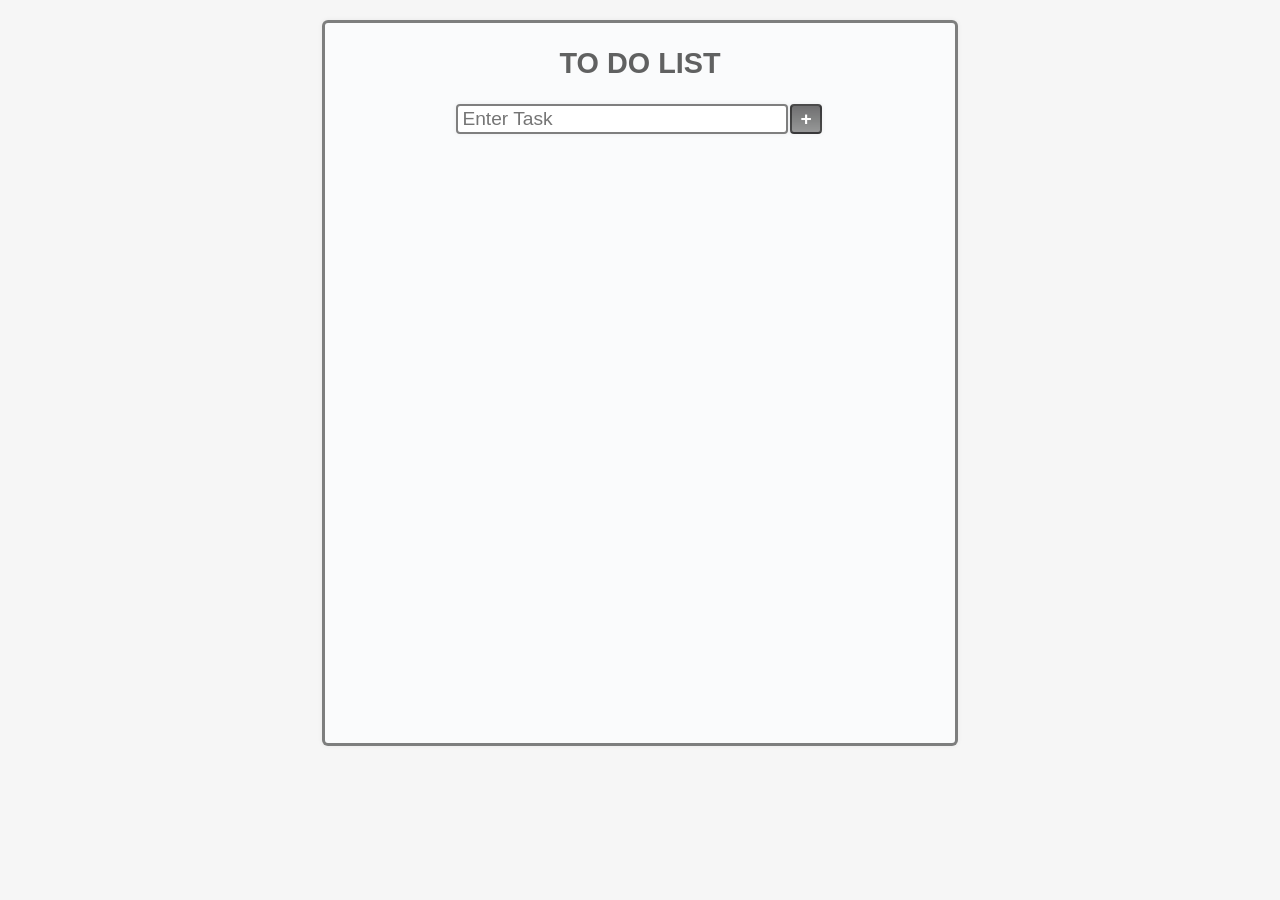
==== toDoApp/index.html @ 75f30daf "Add files via upload" ====
<!DOCTYPE html>
<html lang="en">
<head>
    <meta charset="UTF-8">
    <meta name="viewport" content="width=device-width, initial-scale=1.0">
    <title>To-Do App</title>
    <link rel="stylesheet" href="style.css">
</head>
<body>
    <div class="card">

        <div id="heading">
            <h2>TO DO LIST</h2>
        </div>

        <form class="inputAndAppend">
            <input type="text" id="inputBox" placeholder="Enter Task">
            <button type="submit" id="addTask">+</button>
        </form>

        <div class="taskContainer">
            <div class="tasks">
                
            </div>
        </div>
    </div>
    <script src="script.js"></script>
</body>
</html>
---- toDoApp/style.css ----
body{
    font-family: Arial, Helvetica, sans-serif;
    background-color: rgba(121, 121, 121, 0.068);
    margin: 0;
    display:flex;
    flex-direction: column;
    align-items: center;
}
.card{
    margin: 20px;
    border: 3px solid rgba(0, 0, 0, 0.5);
    border-radius: 6px;
    box-shadow: 0 0 5px rgba(0, 0, 0, 0.062);

    min-height: 80vh;
    height: auto;
    width: 70vh;


    display:flex;
    flex-direction: column;
    
    align-items: center;

    background-color: rgba(252, 254, 255, 0.699);
}

#heading{
    font-weight: bold;
    color: hsla(0, 0%, 0%, 0.616);
    font-size: 1.2rem;
}
.inputAndAppend{
    margin: 0px 10px 10px 10px;
    display: flex;
}

#inputBox, #addTask{
    border: 2px solid rgba(0, 0, 0, 0.5);
    font-size: 1.2rem;
    border-radius: 4px;
    padding: 2px 4px;
    box-shadow: 0 0 5px rgba(0, 0, 0, 0.062);
}
#inputBox{
    width: 20rem;
}
#addTask{
    font-weight: bold;
    padding: 2px 8px;
    background: linear-gradient(rgba(0, 0, 0, 0.555), rgba(0, 0, 0, 0.397)) ;
    color: white;
    cursor: pointer;
    margin: 0 2px;
}
#addTask:hover{
    background: linear-gradient(rgba(95, 95, 95, 0.555), rgba(146, 145, 145, 0.397));
    color: black;
}

.container{
    margin-top: 4px;
    min-height: 60vh;
    width: 58vh;
    /* border: 2px solid rgba(0, 0, 0, 0.288); */
    border-radius: 1%;
    margin: 3px;
}

.tasks{
    margin: 4px 4px;
    width: 53.5vh;
}
.task{
    color: rgba(0, 0, 0, 0.753);
    font-size: large;
    width: 58vh;
}
.dateAndTime{
    font-size: 0.00001rem;
    line-height: 0.2rem;
    color: rgba(0, 0, 0, 0.438);
    margin-left: 40vh;

    opacity: 0;
    transition: opacity 0.3s ease, font-size 0.4s ease-out;
}
.tasks:hover .dateAndTime{
    font-size: 0.7rem;
    opacity: 1;
}
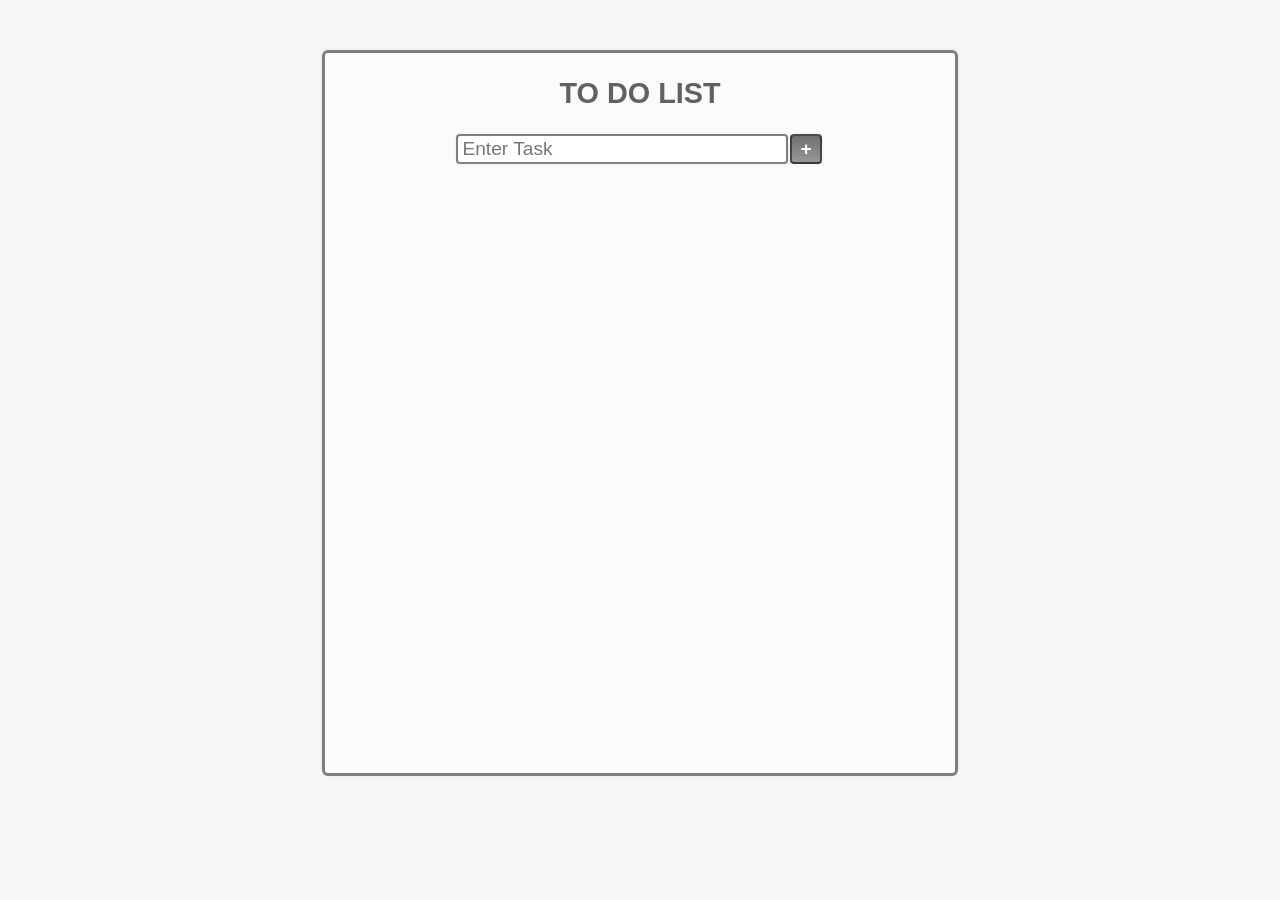
==== commit 6d8c003e: "Add initial To-Do App HTML structure and styles" ====
--- a/toDoApp/index.html
+++ b/toDoApp/index.html
@@ -1,29 +1,269 @@
-<!DOCTYPE html>
-<html lang="en">
-<head>
-    <meta charset="UTF-8">
-    <meta name="viewport" content="width=device-width, initial-scale=1.0">
-    <title>To-Do App</title>
-    <link rel="stylesheet" href="style.css">
-</head>
-<body>
-    <div class="card">
-
-        <div id="heading">
-            <h2>TO DO LIST</h2>
-        </div>
-
-        <form class="inputAndAppend">
-            <input type="text" id="inputBox" placeholder="Enter Task">
-            <button type="submit" id="addTask">+</button>
-        </form>
-
-        <div class="taskContainer">
-            <div class="tasks">
-                
-            </div>
-        </div>
-    </div>
-    <script src="script.js"></script>
-</body>
-</html>+<!DOCTYPE html>
+<html lang="en">
+<head>
+    <meta charset="UTF-8">
+    <meta name="viewport" content="width=device-width, initial-scale=1.0">
+    <title>To-Do App</title>
+    <style>
+        body{
+    font-family: Arial, Helvetica, sans-serif;
+    background-color: rgba(121, 121, 121, 0.068);
+    margin: 30px;
+    display:flex;
+    flex-direction: column;
+    align-items: center;
+}
+.card{
+    margin: 20px;
+    border: 3px solid rgba(0, 0, 0, 0.5);
+    border-radius: 6px;
+    box-shadow: 0 0 5px rgba(0, 0, 0, 0.062);
+
+    min-height: 80vh;
+    height: auto;
+    width: 70vh;
+
+
+    display:flex;
+    flex-direction: column;
+    
+    align-items: center;
+
+    background-color: rgba(252, 254, 255, 0.699);
+}
+
+#heading{
+    font-weight: bold;
+    color: hsla(0, 0%, 0%, 0.616);
+    font-size: 1.2rem;
+}
+.inputAndAppend{
+    margin: 0px 10px 10px 10px;
+    display: flex;
+}
+
+#inputBox, #addTask{
+    border: 2px solid rgba(0, 0, 0, 0.5);
+    font-size: 1.2rem;
+    border-radius: 4px;
+    padding: 2px 4px;
+    box-shadow: 0 0 5px rgba(0, 0, 0, 0.062);
+}
+#inputBox{
+    width: 20rem;
+}
+#addTask{
+    font-weight: bold;
+    padding: 2px 8px;
+    background: linear-gradient(rgba(0, 0, 0, 0.555), rgba(0, 0, 0, 0.397)) ;
+    color: white;
+    cursor: pointer;
+    margin: 0 2px;
+}
+#addTask:hover{
+    background: linear-gradient(rgba(95, 95, 95, 0.555), rgba(146, 145, 145, 0.397));
+    color: black;
+}
+
+.taskContainer{
+    margin-top: 4px;
+    min-height: 60vh;
+    width: 58vh;
+    /* border: 2px solid rgba(0, 0, 0, 0.288); */
+    border-radius: 1%;
+    margin: 3px;
+}
+
+.tasks{
+    margin: 4px 4px;
+    width: 53.5vh;
+}
+.task{
+    color: rgba(0, 0, 0, 0.753);
+    font-size: large;
+    display: flex;
+    
+    align-items: center;
+}
+.completed{
+    text-decoration: line-through;
+    opacity: 0.6; 
+}
+
+.removeBtn{   
+    margin-left: 250px;
+    background: red;
+    color: white;
+    border: none;
+    border-radius: 15%;
+    cursor: pointer;
+    padding: 2px 6px;
+    margin-left: auto;
+}
+
+.dateAndTime{
+    font-size: 0.00001rem;
+    line-height: 0.2rem;
+    color: rgba(0, 0, 0, 0.438);
+    margin-left: 40vh;
+
+    opacity: 0;
+    transition: opacity 0.3s ease, font-size 0.4s ease-out;
+}
+.tasks:hover .dateAndTime{
+    font-size: 0.7rem;
+    opacity: 1;
+}
+    </style>
+</head>
+<body>
+    <div class="card">
+
+        <div id="heading">
+            <h2>TO DO LIST</h2>
+        </div>
+
+        <form class="inputAndAppend">
+            <input type="text" id="inputBox" placeholder="Enter Task">
+            <button type="submit" id="addTask">+</button>
+        </form>
+
+        <div class="taskContainer">
+            
+        </div>
+    </div>
+    <script>
+    
+    // TO DO LIST
+
+const inputBox = document.getElementById("inputBox");
+const inputForm = document.querySelector(".inputAndAppend");
+const taskContainer = document.querySelector(".taskContainer");
+
+// TASK BLOCK CONSTRUCTOR
+class Task{
+    constructor(task){
+        this.element = document.createElement("div");
+        this.element.classList.add("tasks");
+
+        this.element.innerHTML = `
+            <div class="task">
+                <input type="checkbox" class="checkBox" 
+                       id="task${task.id}" ${task.completed ? "checked": ""}>
+                <label for="task${task.id}"
+                class = "${task.completed ? "completed": ""}"
+                >${task.name}</label>
+                ${task.completed ? `<button class="removeBtn">X</button>` : ""}
+            </div>  
+            <p class="dateAndTime">Date: ${task.dateCreated}</p>
+            <p class="dateAndTime">Time: ${task.timeCreated}</p>
+        `;
+
+        // checkbox functionality
+        const checkbox = this.element.querySelector(".checkBox");
+        const label = this.element.querySelector("label");
+
+        checkbox.addEventListener("change", () =>{
+            task.completed = checkbox.checked;
+            saveData();
+            renderTasks();
+        });
+
+        const removeBtn = this.element.querySelector(".removeBtn");
+
+        if (removeBtn){
+            removeBtn.addEventListener("click", () => {
+                data.tasks = data.tasks.filter( t => t.id !== task.id);
+                saveData();
+                renderTasks();
+            });
+        }
+    }
+};
+
+let data;
+let saved = localStorage.getItem("toDoListData");
+
+try {
+    data = saved ? JSON.parse(saved) : { counter: 0, tasks: [] };
+} catch (error) {
+    console.error("Corrupted localStorage. Resetting...");
+    data = { counter: 0, tasks: [] };
+    localStorage.setItem("toDoListData", JSON.stringify(data));
+}
+
+renderTasks();
+
+// APPEND NEW TASKS TO LIST
+inputForm.addEventListener("submit", event => {
+    event.preventDefault();
+
+    if (!inputBox.value.trim()) return;
+
+    if (!doesAlreadyExists()){
+        appendTaskToList();
+        renderTasks();
+    }
+    
+    inputBox.value = "";
+});
+
+
+// RENDERING THE TASKS...
+function renderTasks(){
+    taskContainer.innerHTML = "";
+    console.log("rendering:", data.tasks);
+
+    const uncompleted = data.tasks.filter(task => !task.completed);
+    const completed = data.tasks.filter(task => task.completed);
+
+    // render uncompleted tasks 
+    uncompleted.forEach(task =>{
+        const newTaskElement = new Task(task);
+        taskContainer.appendChild(newTaskElement.element);
+    });
+    // render completed tasks
+    completed.forEach(task =>{
+        const newTaskElement = new Task(task);
+        taskContainer.appendChild(newTaskElement.element);
+    });
+}
+
+function doesAlreadyExists(){
+    return data.tasks.some(task => 
+        task.name.toLowerCase() === inputBox.value.trim().toLowerCase()
+    );
+}
+
+
+// APPEND TASK TO TASKLIST
+function appendTaskToList(){
+    const taskName = inputBox.value.trim();
+    const [dateCreated, timeCreated] = getDateAndTime();
+
+    data.tasks.push({id: data.counter++, name: taskName, dateCreated, timeCreated, completed: false});
+    
+    saveData();
+}
+
+// GET CURRENT DATE AND TIME
+function getDateAndTime(){
+    const date = new Date();
+    const taskCreatedDate = `${date.getDate()}-${date.getMonth() + 1}-${date.getFullYear()}`;
+
+    let amOrPm = date.getHours() >= 12? "pm": "am";
+    const hours = date.getHours() % 12 || 12;
+    
+    const taskCreatedTime = `${hours}:${(date.getMinutes()).toString().padStart(2, 0)} ${amOrPm}`;
+
+    return [taskCreatedDate, taskCreatedTime];
+}
+
+function saveData(){
+    localStorage.setItem("toDoListData", JSON.stringify(data));
+}
+
+
+    </script>
+</body>
+</html>
